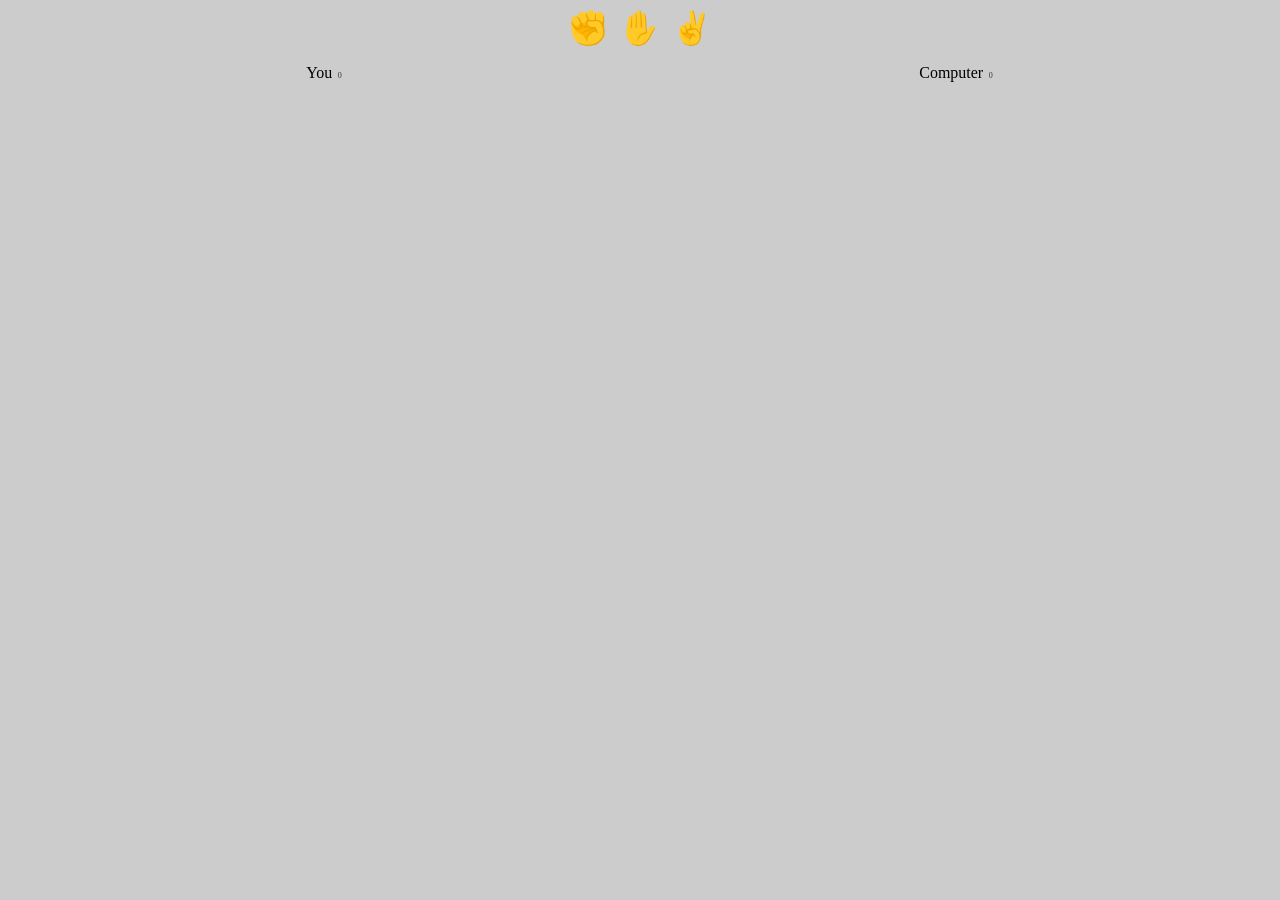
==== index.html @ a6e3b9ba "Update index.html" ====
<!DOCTYPE html>
<html lang="en">
<head>
  <meta charset="UTF-8">
  <meta name="viewport" content="width=device-width, initial-scale=1.0">
  <meta http-equiv="X-UA-Compatible" content="ie=edge">
  <title>Rock Paper Sciss</title>
  <link rel="stylesheet" href="CodeFiles/style.css">
  <script src="CodeFiles/script.js" defer></script>
</head>
<body>
  <div class="selections">
    <button class="selection" data-selection="rock">✊</button>
    <button class="selection" data-selection="paper">✋</button>
    <button class="selection" data-selection="scissors">✌</button>
  </div>
  
  <div class="results">
    
    <div>
      You
      <span class="result-score" data-your-score>0</span>
    </div>
    
    <div data-final-column>
      Computer
      <span class="result-score" data-computer-score>0</span>
    </div>

  </div>
</body>
</html>
---- CodeFiles/style.css ----
body {
    background-color: #CCC;
  }
  
  .selections {
    display: flex;
    justify-content: center;
  }
  
  .selection {
    background: none;
    border: none;
    outline: none;
    cursor: pointer;
    font-size: 2rem;
    transition: 100ms;
  }
  
  .selection:hover {
    transform: scale(1.2);
  }
  
  .results {
    margin-top: 1rem;
    display: grid;
    justify-content: center;
    grid-template-columns: repeat(2, 1fr);
    justify-items: center;
    align-items: center;
  }
  
  .result-score {
    margin-left: .1rem;
    font-size: .5rem;
    color: #333;
  }
  
  .result-selection {
    opacity: .5;
  }
  
  .result-selection.winner {
    opacity: 1;
    font-size: 1.5rem;
  }
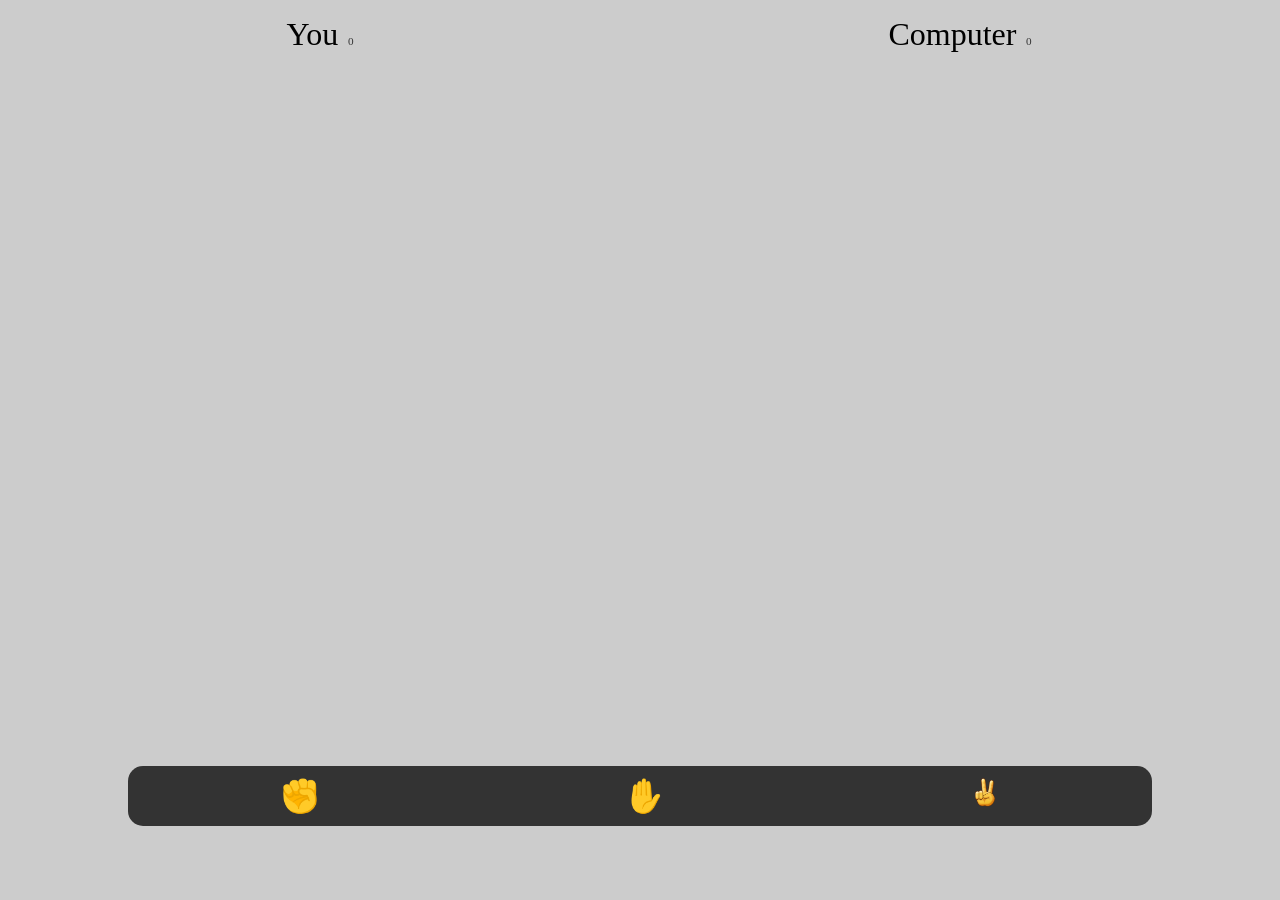
==== commit b39d695a: "FIX emoji and selection" ====
--- a/index.html
+++ b/index.html
@@ -12,7 +12,7 @@
   <div class="selections">
     <button class="selection" data-selection="rock">✊</button>
     <button class="selection" data-selection="paper">✋</button>
-    <button class="selection" data-selection="scissors">✌</button>
+    <button class="selection" data-selection="scissors"><img src="assets/victory-hand.png" alt="✌️"></button>
   </div>
   
   <div class="results">
--- a/CodeFiles/style.css
+++ b/CodeFiles/style.css
@@ -1,45 +1,70 @@
+*{
+  box-sizing: border-box;
+  margin: 0;
+  padding: 0;
+}
 body {
-    background-color: #CCC;
-  }
+  background-color: #CCC;
+  position: relative;
+  height: 90vh;
+}
   
-  .selections {
-    display: flex;
-    justify-content: center;
-  }
-  
-  .selection {
-    background: none;
-    border: none;
-    outline: none;
-    cursor: pointer;
-    font-size: 2rem;
-    transition: 100ms;
-  }
-  
-  .selection:hover {
-    transform: scale(1.2);
-  }
-  
-  .results {
-    margin-top: 1rem;
-    display: grid;
-    justify-content: center;
-    grid-template-columns: repeat(2, 1fr);
-    justify-items: center;
-    align-items: center;
-  }
-  
-  .result-score {
-    margin-left: .1rem;
-    font-size: .5rem;
-    color: #333;
-  }
-  
-  .result-selection {
-    opacity: .5;
-  }
-  
-  .result-selection.winner {
-    opacity: 1;
-    font-size: 1.5rem;
-  }
+.selections {
+  height: 60px;
+  width: 80%;
+  display: flex;
+  justify-content: space-around;
+  background: #333;
+  /* margin: 2px 70px; */
+  border-radius: 15px;
+  position: absolute;
+  bottom: 0;
+  left: 10%;
+  right: 20%;
+  opacity: 1;
+}
+
+.selection {
+  background: none;
+  border: none;
+  outline: none;
+  cursor: pointer;
+  font-size: 2rem;
+  transition: 100ms;
+}
+
+.selection:hover {
+  transform: scale(1.2);
+}
+
+.results {
+  margin-top: 1rem;
+  display: grid;
+  justify-content: center;
+  grid-template-columns: repeat(2, 1fr);
+  justify-items: center;
+  align-items: center;
+  font-size: 2rem;
+  user-select: none;
+}
+
+.result-score {
+  margin-left: .1rem;
+  font-size: .7rem;
+  color: #333;
+  user-select: none;
+}
+
+.result-selection {
+  opacity: .5;
+  user-select: none;
+}
+
+.result-selection.winner {
+  opacity: 1;
+  font-size: 1.5rem;
+}
+img{
+  height: 30px;
+  margin: 0;
+}
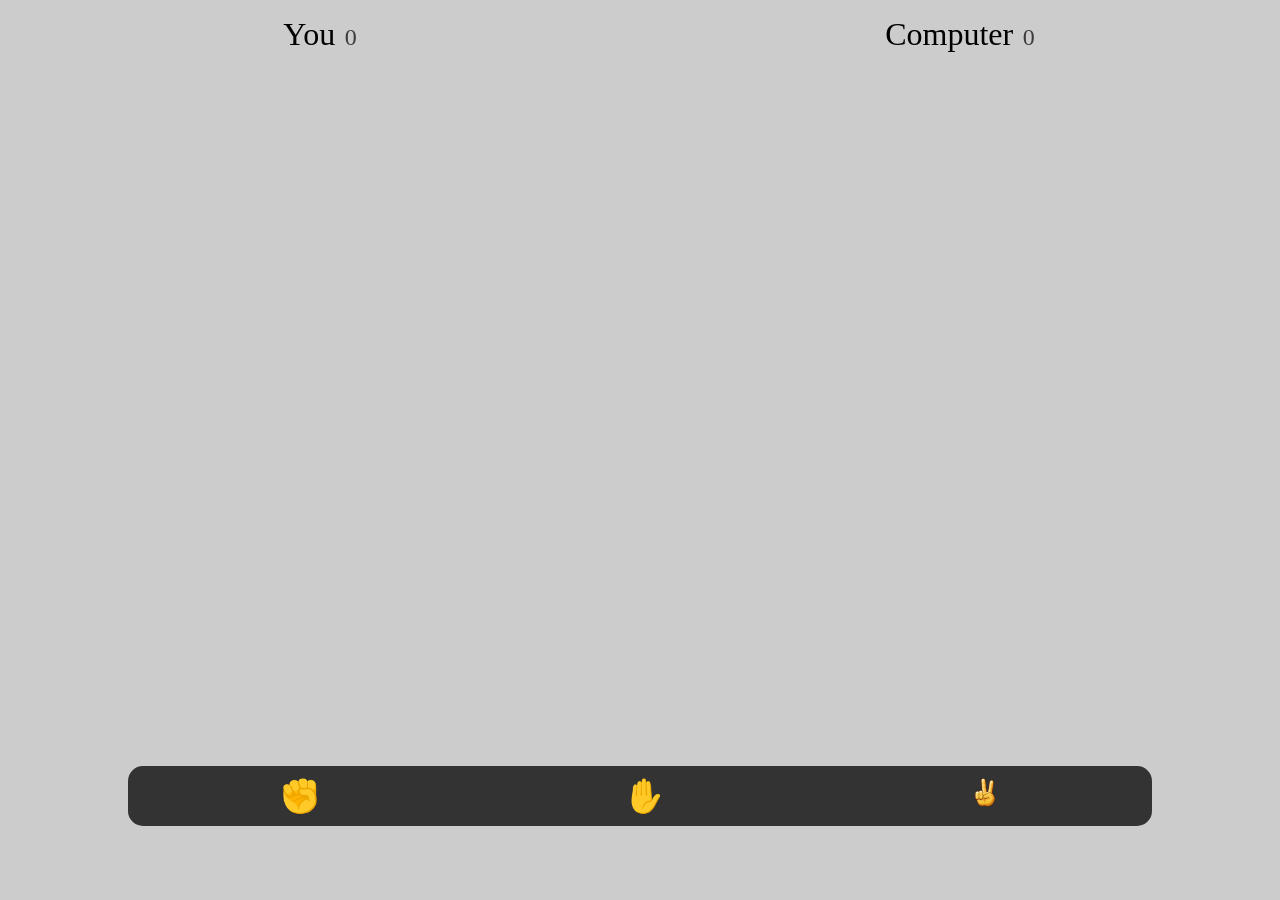
==== commit e0205233: "ADDED production changes" ====
--- a/index.html
+++ b/index.html
@@ -1,32 +1,52 @@
 <!DOCTYPE html>
 <html lang="en">
-<head>
-  <meta charset="UTF-8">
-  <meta name="viewport" content="width=device-width, initial-scale=1.0">
-  <meta http-equiv="X-UA-Compatible" content="ie=edge">
-  <title>Rock Paper Sciss</title>
-  <link rel="stylesheet" href="CodeFiles/style.css">
-  <script src="CodeFiles/script.js" defer></script>
-</head>
-<body>
-  <div class="selections">
-    <button class="selection" data-selection="rock">✊</button>
-    <button class="selection" data-selection="paper">✋</button>
-    <button class="selection" data-selection="scissors"><img src="assets/victory-hand.png" alt="✌️"></button>
-  </div>
-  
-  <div class="results">
-    
-    <div>
-      You
-      <span class="result-score" data-your-score>0</span>
-    </div>
-    
-    <div data-final-column>
-      Computer
-      <span class="result-score" data-computer-score>0</span>
+  <head>
+    <meta charset="UTF-8" />
+    <meta name="viewport" content="width=device-width, initial-scale=1.0" />
+    <meta http-equiv="X-UA-Compatible" content="ie=edge" />
+    <link rel="manifest" href="manifest.json" />
+    <link rel="shortcut icon" href="assets/favicon.png" type="image/png" />
+    <title>Rock Paper Scissors</title>
+    <link rel="stylesheet" href="src/style.css" />
+    <script src="src/script.js" defer></script>
+  </head>
+  <body>
+    <div class="selections">
+      <button class="selection" data-selection="rock">✊</button>
+      <button class="selection" data-selection="paper">✋</button>
+      <button class="selection" data-selection="scissors">
+        <img src="assets/victory-hand.png" alt="✌️" />
+      </button>
     </div>
 
-  </div>
-</body>
+    <div class="results">
+      <div>
+        You
+        <span class="result-score" data-your-score>0</span>
+      </div>
+
+      <div data-final-column>
+        Computer
+        <span class="result-score" data-computer-score>0</span>
+      </div>
+    </div>
+
+    <script>
+      if ("serviceWorker" in navigator) {
+        navigator.serviceWorker
+          .register(
+            "https://mekanhaji.github.io/Rock-Paper-Scissors/ServiceWorker.js"
+          )
+          .then((registration) => {
+            console.log(
+              "Service Worker registered with scope:",
+              registration.scope
+            );
+          })
+          .catch((error) => {
+            console.error("Service Worker registration failed:", error);
+          });
+      }
+    </script>
+  </body>
 </html>
--- a/src/style.css
+++ b/src/style.css
@@ -0,0 +1,70 @@
+*{
+  box-sizing: border-box;
+  margin: 0;
+  padding: 0;
+}
+body {
+  background-color: #CCC;
+  position: relative;
+  height: 90vh;
+}
+  
+.selections {
+  height: 60px;
+  width: 80%;
+  display: flex;
+  justify-content: space-around;
+  background: #333;
+  /* margin: 2px 70px; */
+  border-radius: 15px;
+  position: absolute;
+  bottom: 0;
+  left: 10%;
+  right: 20%;
+  opacity: 1;
+}
+
+.selection {
+  background: none;
+  border: none;
+  outline: none;
+  cursor: pointer;
+  font-size: 2rem;
+  transition: 100ms;
+}
+
+.selection:hover {
+  transform: scale(1.2);
+}
+
+.results {
+  margin-top: 1rem;
+  display: grid;
+  justify-content: center;
+  grid-template-columns: repeat(2, 1fr);
+  justify-items: center;
+  align-items: center;
+  font-size: 2rem;
+  user-select: none;
+}
+
+.result-score {
+  margin-left: .1rem;
+  font-size: 1.5rem;
+  color: #403c3c;
+  user-select: none;
+}
+
+.result-selection {
+  opacity: .5;
+  user-select: none;
+}
+
+.result-selection.winner {
+  opacity: 1;
+  font-size: 1.5rem;
+}
+img{
+  height: 30px;
+  margin: 0;
+}
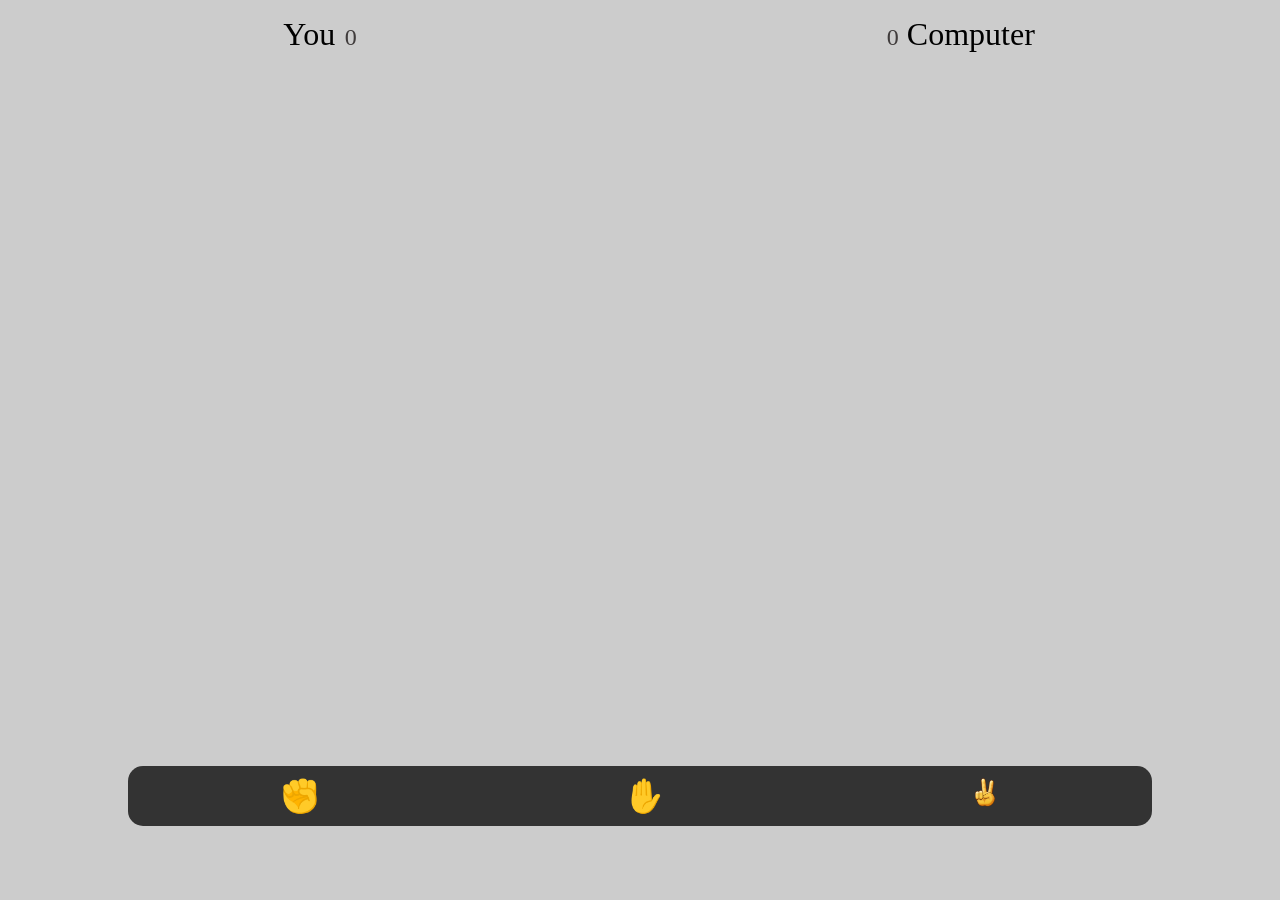
==== commit 65997729: "UPDATE v1.3.0" ====
--- a/index.html
+++ b/index.html
@@ -25,18 +25,19 @@
         <span class="result-score" data-your-score>0</span>
       </div>
 
-      <div data-final-column>
+      <div>
+        <span class="result-score" data-computer-score>0</span>
         Computer
-        <span class="result-score" data-computer-score>0</span>
       </div>
+    </div>
+    <div id="display" class="results display">
+      <span data-final-column style="display: none"></span>
     </div>
 
     <script>
       if ("serviceWorker" in navigator) {
         navigator.serviceWorker
-          .register(
-            "https://mekanhaji.github.io/Rock-Paper-Scissors/ServiceWorker.js"
-          )
+          .register("/ServiceWorker.js")
           .then((registration) => {
             console.log(
               "Service Worker registered with scope:",
--- a/src/style.css
+++ b/src/style.css
@@ -1,14 +1,14 @@
-*{
+* {
   box-sizing: border-box;
   margin: 0;
   padding: 0;
 }
 body {
-  background-color: #CCC;
+  background-color: #ccc;
   position: relative;
   height: 90vh;
 }
-  
+
 .selections {
   height: 60px;
   width: 80%;
@@ -48,15 +48,26 @@
   user-select: none;
 }
 
+.display {
+  max-height: 75%;
+  overflow-y: auto;
+  -ms-overflow-style: none; /* Internet Explorer 10+ */
+  scrollbar-width: none; /* Firefox */
+}
+
+.display::-webkit-scrollbar {
+  display: none; /* Safari and Chrome */
+}
+
 .result-score {
-  margin-left: .1rem;
+  margin-left: 0.1rem;
   font-size: 1.5rem;
   color: #403c3c;
   user-select: none;
 }
 
 .result-selection {
-  opacity: .5;
+  opacity: 0.5;
   user-select: none;
 }
 
@@ -64,7 +75,7 @@
   opacity: 1;
   font-size: 1.5rem;
 }
-img{
+img {
   height: 30px;
   margin: 0;
-}+}
